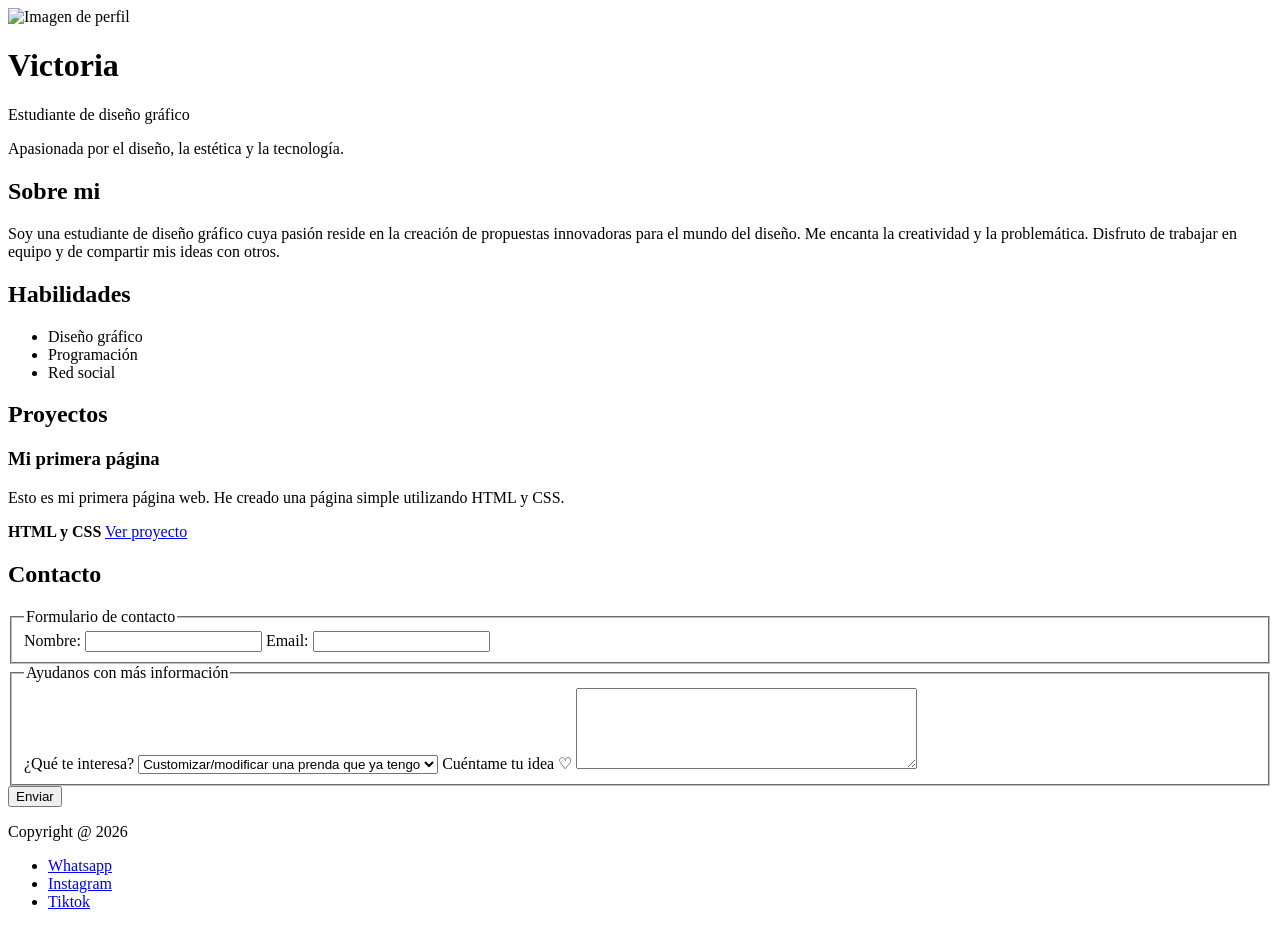
==== contact.html @ 410b3e8b "primer proyecto" ====
<!DOCTYPE html>
<html lang="en">
<head>
  <meta charset="UTF-8">
  <meta name="viewport" content="width=device-width, initial-scale=1.0">
  <title>Document</title>
</head>
<body>
  <header>
    <img src="./assets/img/perfil.jpeg" alt="Imagen de perfil">
    <h1>Victoria</h1>
    <p>Estudiante de diseño gráfico</p>
    <p>Apasionada por el diseño, la estética y la tecnología.</p>

    <main>
      <section>
        <h2>Sobre mi</h2>
        <p>Soy una estudiante de diseño gráfico cuya pasión reside en la creación de propuestas innovadoras para el
          mundo del diseño. Me encanta la creatividad y la problemática. Disfruto de trabajar en equipo y de compartir
          mis ideas con otros.</p>
      </section>

      <section>
        <h2>Habilidades</h2>
        <ul>
          <li>Diseño gráfico</li>
          <li>Programación</li>
          <li>Red social</li>
        </ul>
      </section>

      <section>
        <h2>Proyectos</h2>

        <article>
          <h3>Mi primera página</h3>
          <p>Esto es mi primera página web. He creado una página simple utilizando HTML y CSS.</p>
          <strong>HTML y CSS</strong>
          <a href="./index.html">Ver proyecto</a>
        </article>
      </section>

      <section>
        <h2>Contacto</h2>
        <form>
          <fieldset>
            <legend>Formulario de contacto</legend>
            <label>
              Nombre:
              <input type="text" required>
            </label>
            <label>
              Email:
              <input type="email" required>
            </label>
          </fieldset>
          <fieldset>
            <legend>Ayudanos con más información</legend>
            <label>
              ¿Qué te interesa?
              <select name="interest" id="">
                <option value="customización">Customizar/modificar una prenda que ya tengo</option>
                <option value="compra">Comprar una pieza disponible</option>
                <option value="propuesta">Proponer una idea/diseño personalizado</option>
                <option value="colaboración">Colaboración</option>
                <option value="otros">Otra consulta</option>
              </select>
            </label>
            <label>
              Cuéntame tu idea ♡
              <textarea name="idea" id="idea" cols="40" rows="5" required></textarea>
            </label>
          </fieldset>
          <button>Enviar</button>
        </form>
      </section>
    </main>
    <footer>
      <p>Copyright @ 2026</p>
      <ul>
        <li> <a href="Whatsapp">Whatsapp</a></li>
        <li> <a href="Instagram">Instagram</a></li>
        <li> <a href="Tiktok">Tiktok</a></li>
      </ul>
    </footer>
</body>
</html>
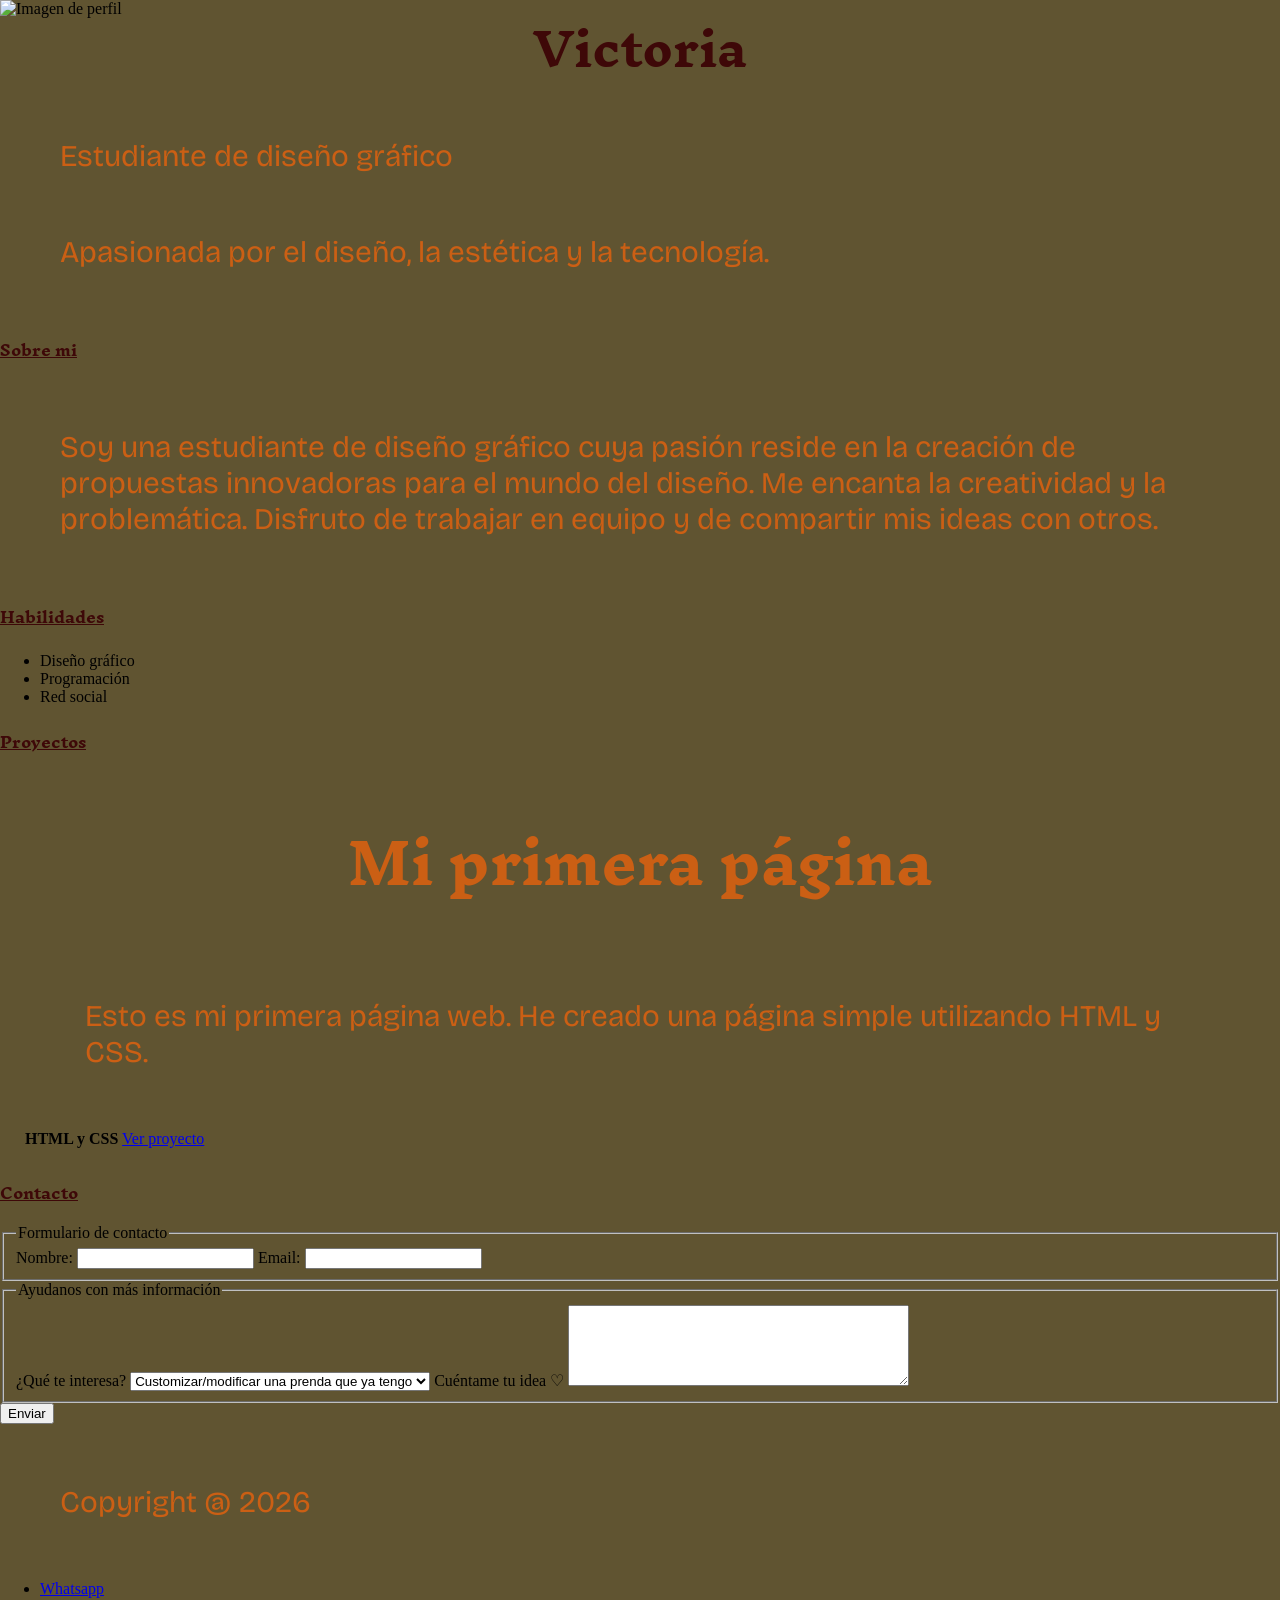
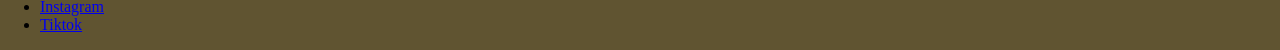
==== commit 072d157b: "Estilos para la página de contacto" ====
--- a/contact.html
+++ b/contact.html
@@ -4,6 +4,10 @@
   <meta charset="UTF-8">
   <meta name="viewport" content="width=device-width, initial-scale=1.0">
   <title>Document</title>
+   <link rel="preconnect" href="https://fonts.googleapis.com">
+  <link rel="preconnect" href="https://fonts.gstatic.com" crossorigin>
+  <link href="https://fonts.googleapis.com/css2?family=Bricolage+Grotesque:opsz,wght@12..96,200..800&family=Inknut+Antiqua:wght@300;400;500;600;700;800;900&family=Kings&family=Uncial+Antiqua&display=swap" rel="stylesheet">
+  <link rel="stylesheet" href="./assets/css/styles.css">
 </head>
 <body>
   <header>
--- a/assets/css/styles.css
+++ b/assets/css/styles.css
@@ -0,0 +1,146 @@
+body {
+  margin: 0;
+  padding: 0;
+  border: 0;
+  background-color:#605431 ;
+}
+h1 {
+  width: 100%;
+  height: 60px;
+  background-color:#605431 ;
+  background-size: cover;
+  background-position: center top;
+  background-repeat: no-repeat;
+  margin: 0;
+  padding: 0;
+  border: 0;
+  color: #3E0808;
+  font-family: "Inknut Antiqua", serif;
+  font-size: 45px;
+  text-align: center;
+  line-height: 60px;
+}
+#intro {
+  margin: 0;
+  padding: 0;
+  border: 0;
+  background-image: url("../img/fondo/foto\ cuadrado.jpg");
+  background-size: cover;
+  background-position: center top;
+  background-repeat: no-repeat;
+  width: 100%;
+  max-width: 2000px;
+  height: 500px;
+  max-height: 500px;
+}
+#shopping {
+  margin: 0;
+  padding: 0;
+  border: 0;
+  background-image: url("../img/fondo/fondo 3.jpg");
+  background-size: cover;
+  background-position: center top;
+  background-repeat: no-repeat;
+  width: 100%;
+  height: 100%;
+}
+
+article {
+  margin: 25px;
+  padding: 0;
+  border: 0;
+}
+h2 {
+  font-size: 15px;
+  font-family: "Inknut Antiqua", serif;
+  accent-color: #700220;
+  color:#3E0808;
+  text-decoration: underline;
+  text-decoration-color: #3E0808;
+}
+menu {
+    display: flex;
+    justify-content: center;
+    align-items: center;
+    gap: 40px;
+    margin: 0;
+    padding: 20px;
+}
+h3 {
+  color: #cb5f14;
+  font-family: "Inknut Antiqua", serif;
+  font-size: 55px;
+  text-align: center;
+  margin: 15px;
+  padding: 5px;
+}
+table {
+     width: 100%;
+    border-spacing: 60px 10px;
+}
+thead {
+  width: 15px;
+  height: 15px;
+}
+tbody {
+  color: #3E0808;
+  font-family: "Bricolage Grotesque", sans-serif;
+  background-color: #bd99a2;
+} 
+tfoot {
+  color: #34162d;
+  font-family: "Bricolage Grotesque", serif;
+  background-color: #605431;
+}
+p {
+  font-family: "Bricolage Grotesque", sans-serif;
+  font-size: 30px;
+  margin: 60px;
+  padding: 0px;
+  border: 0px;
+  color:#cb5f14;
+}
+#metamorfosis {
+  color:#3E0808;
+  margin: 25px;
+  padding: 25px;
+  border: 25px solid;
+  background-image: url(../img/fondo/flores.jpg);
+  background-size: contain;
+  background-repeat: no-repeat;
+}
+#anuncio {
+  color: #700220;
+  font-family: "Inknut Antiqua", serif;
+  font-size: 40px;
+  text-align: center;
+}
+#magia {
+  color:#3E0808;
+  margin: 25px;
+  padding: 25px;
+  border: 25px solid; 
+  background-image: url(../img/fondo/fondo\ 1.jpg);
+  background-size: contain;
+  background-repeat: no-repeat;
+}
+#pregunta {
+  color: #3E0808;
+  font-family: "Inknut Antiqua", serif;
+  font-size: 40px;
+}
+#lema {
+  font-family: "Uncial Antiqua", system-ui;
+  font-size: 55px;
+  color: #4e2244;
+  text-align: center;
+}
+#fresita-inicio {
+  object-fit: contain;
+  position: fixed;
+    bottom: -300px;
+    right: -150px;
+    top: 50%;
+    transform: translateY(-50%);
+    z-index: 1000;
+}
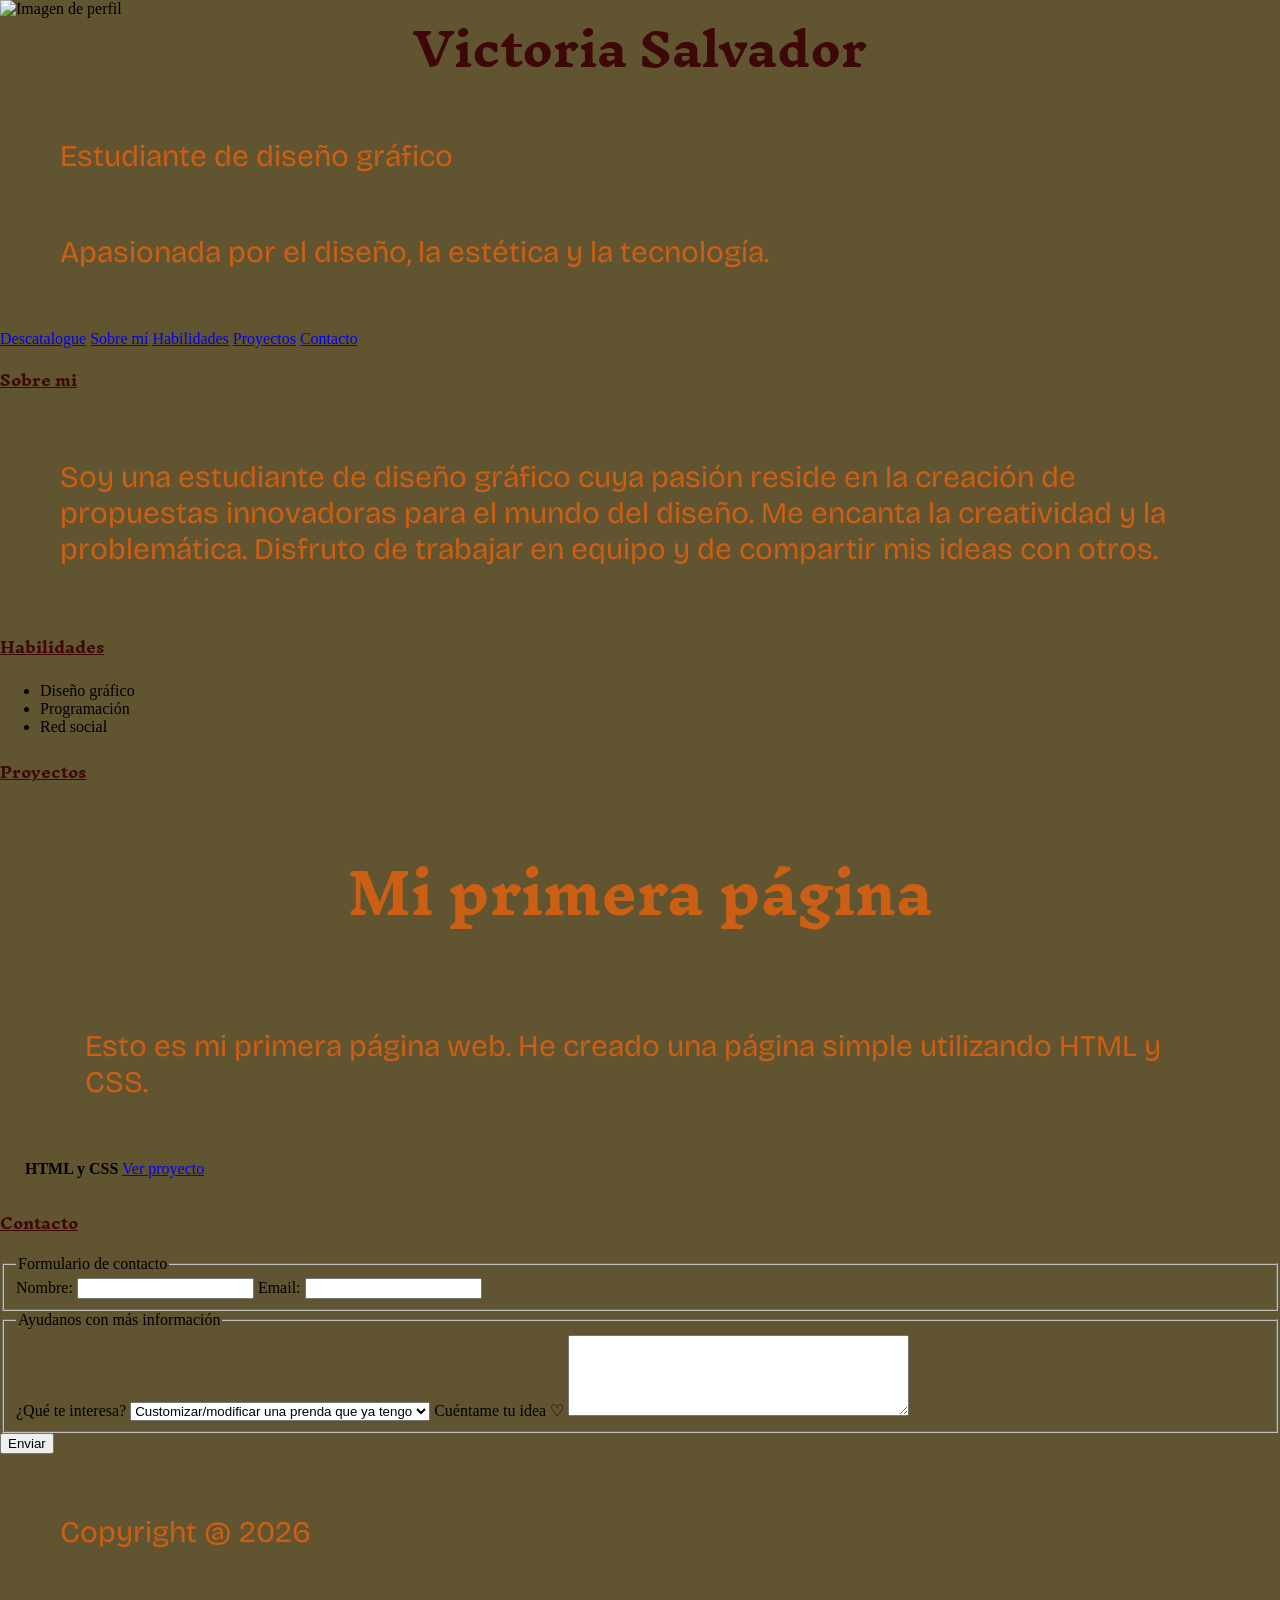
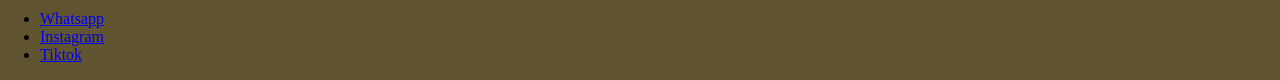
==== commit 48836aa3: "Configuración de la página de contacto" ====
--- a/contact.html
+++ b/contact.html
@@ -12,19 +12,26 @@
 <body>
   <header>
     <img src="./assets/img/perfil.jpeg" alt="Imagen de perfil">
-    <h1>Victoria</h1>
+    <h1>Victoria Salvador</h1>
     <p>Estudiante de diseño gráfico</p>
     <p>Apasionada por el diseño, la estética y la tecnología.</p>
-
+  </header>
+  <nav>
+    <a href="./index.html">Descatalogue</a>
+    <a href="#sobre-mi">Sobre mí</a>
+    <a href="#habilidades">Habilidades</a>
+    <a href="#proyectos">Proyectos</a>
+    <a href="#contacto">Contacto</a>
+  </nav>
     <main>
-      <section>
+      <section id="sobre-mi">
         <h2>Sobre mi</h2>
         <p>Soy una estudiante de diseño gráfico cuya pasión reside en la creación de propuestas innovadoras para el
           mundo del diseño. Me encanta la creatividad y la problemática. Disfruto de trabajar en equipo y de compartir
           mis ideas con otros.</p>
       </section>
 
-      <section>
+      <section id="habilidades">
         <h2>Habilidades</h2>
         <ul>
           <li>Diseño gráfico</li>
@@ -33,7 +40,7 @@
         </ul>
       </section>
 
-      <section>
+      <section id="proyectos">
         <h2>Proyectos</h2>
 
         <article>
@@ -44,7 +51,7 @@
         </article>
       </section>
 
-      <section>
+      <section id="contacto">
         <h2>Contacto</h2>
         <form>
           <fieldset>
